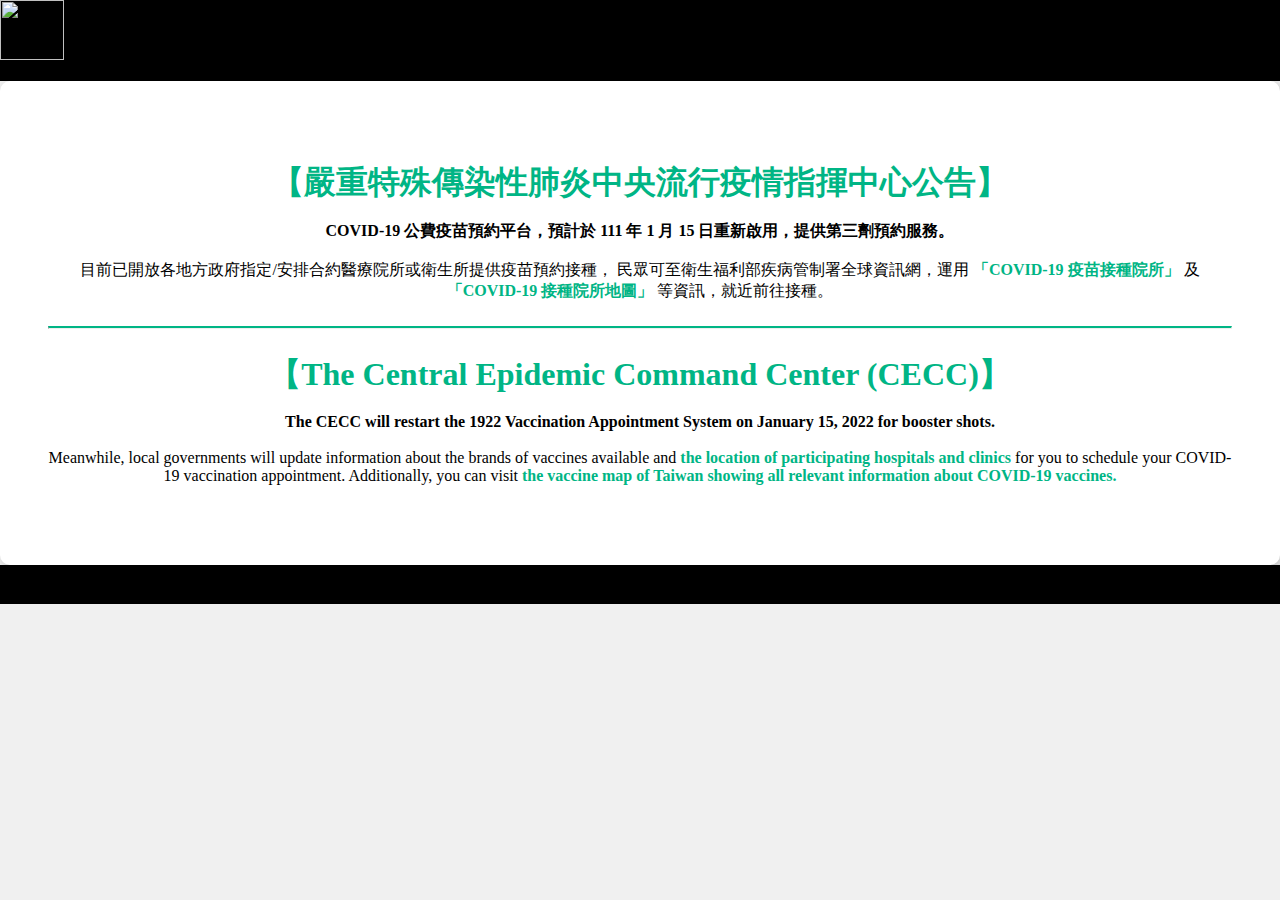
==== index.html @ 87e0bb9b "* lint" ====
<!DOCTYPE html>
<html lang="en" xmlns="http://www.w3.org/1999/xhtml">

<head>
  <meta charset="UTF-8">
  <meta http-equiv="X-UA-Compatible" content="IE=edge">
  <meta http-equiv="Content-Type" content="text/html; charset=iso-8859-1" />
  <meta name="viewport" content="width=device-width, initial-scale=1.0">
  <link rel="shortcut icon" href="images/favicon.ico">
  <link rel="stylesheet" href="https://cdnjs.cloudflare.com/ajax/libs/twitter-bootstrap/4.6.1/css/bootstrap.min.css" integrity="sha512-T584yQ/tdRR5QwOpfvDfVQUidzfgc2339Lc8uBDtcp/wYu80d7jwBgAxbyMh0a9YM9F8N3tdErpFI8iaGx6x5g==" crossorigin="anonymous" referrerpolicy="no-referrer" />
  <link rel="stylesheet" type="text/css" href="style.css?1641808816">
  <title>COVID-19 公費疫苗預約平台</title>
</head>

<body id="app" class="d-flex flex-column justify-content-between">
  <nav class="navbar navbar-dark">
    <div class="container">
      <span class="navbar-brand">
        <img src="images/logo-light.png" height="60" width="64" class="d-inline-block align-top" alt="">
        <span>COVID-19 公費疫苗預約平台</span>
      </span>
    </div>
  </nav>

  <div class="container mt-5 mb-5">
    <div class="info">
      <div class='chinese'>
        <h1>【嚴重特殊傳染性肺炎中央流行疫情指揮中心公告】</h1>
        <p><b>COVID-19 公費疫苗預約平台，預計於 111 年 1 月 15 日重新啟用，提供第三劑預約服務。</b>
<br /><br />
	   目前已開放各地方政府指定/安排合約醫療院所或衛生所提供疫苗預約接種，
           民眾可至衛生福利部疾病管制署全球資訊網，運用
           <a href="https://www.cdc.gov.tw/Category/List/hlrN4cZsF2Pe4C6DFhggqQ" target="_blank" rel="noreferrer noopener">「COVID-19 疫苗接種院所」</a>
	   及
           <a href="https://antiflu.cdc.gov.tw/Covid19" target="_blank" rel="noreferrer noopener">「COVID-19 接種院所地圖」</a>
           等資訊，就近前往接種。</p>
      </div>
      <hr>
      <div class='english'>
        <h1>【The Central Epidemic Command Center (CECC)】</h1>
        <p><b>The CECC will restart the 1922 Vaccination Appointment System on January 15, 2022 for booster shots.</b>
<br><br>
           Meanwhile, local governments will update information about the brands of vaccines available and
           <a href="https://www.cdc.gov.tw/Category/List/hlrN4cZsF2Pe4C6DFhggqQ" target="_blank" rel="noreferrer noopener">the location of participating hospitals and clinics</a>
           for you to schedule your COVID-19 vaccination appointment.

           Additionally, you can visit
           <a href="https://antiflu.cdc.gov.tw/Covid19" target="_blank" rel="noreferrer noopener">the vaccine map of Taiwan showing all relevant information about COVID-19 vaccines.</a>
        </p>
      </div>
    </div>
  </div>

  <footer class="pt-4 pb-4">
    <div class="container text-white">
      Copyright © 2022 疫苗預約系統<br>Copyright © 2022 COVID-19 Vaccination Appointment System
    </div>
  </footer>
</body>

</html>
---- style.css ----
* {
  padding: 0;
  margin: 0;
  box-sizing: border-box;
}

#app {
  width: 100%;
  background-color: #F0F0F0;
  height: 100vh;
}

h1 {
  margin-bottom: 1rem;
  font-size: 2rem;
  color: #00b585;
  font-weight: 900;
}

hr {
  border-top: 2px solid #00b585;
  margin: 1.5rem 0;
}

a {
  color: #00b585;
  font-weight: 900;
  text-decoration: none;
}

.navbar, footer {
  background-color: black;
}

.navbar-brand span {
  font-size: 1.75rem;
  font-weight: bold;
  line-height: 60px;
}

.info {
  padding: 5rem 3rem;
  border-radius: 10px;
  text-align: center;
  box-shadow: 3px 3px 10px 0 rgb(0 0 0 / 20%);
  background-color: white;
}

div p:last-child {
  margin-bottom: 0;
}

@media screen and (max-width: 992px) {
  h1 {
    font-size: 1.5rem;
    margin-bottom: 0.5rem;
  }

  .navbar-brand span {
    font-size: 1.25rem;
  }

  .info {
    padding: 1rem;
  }
}
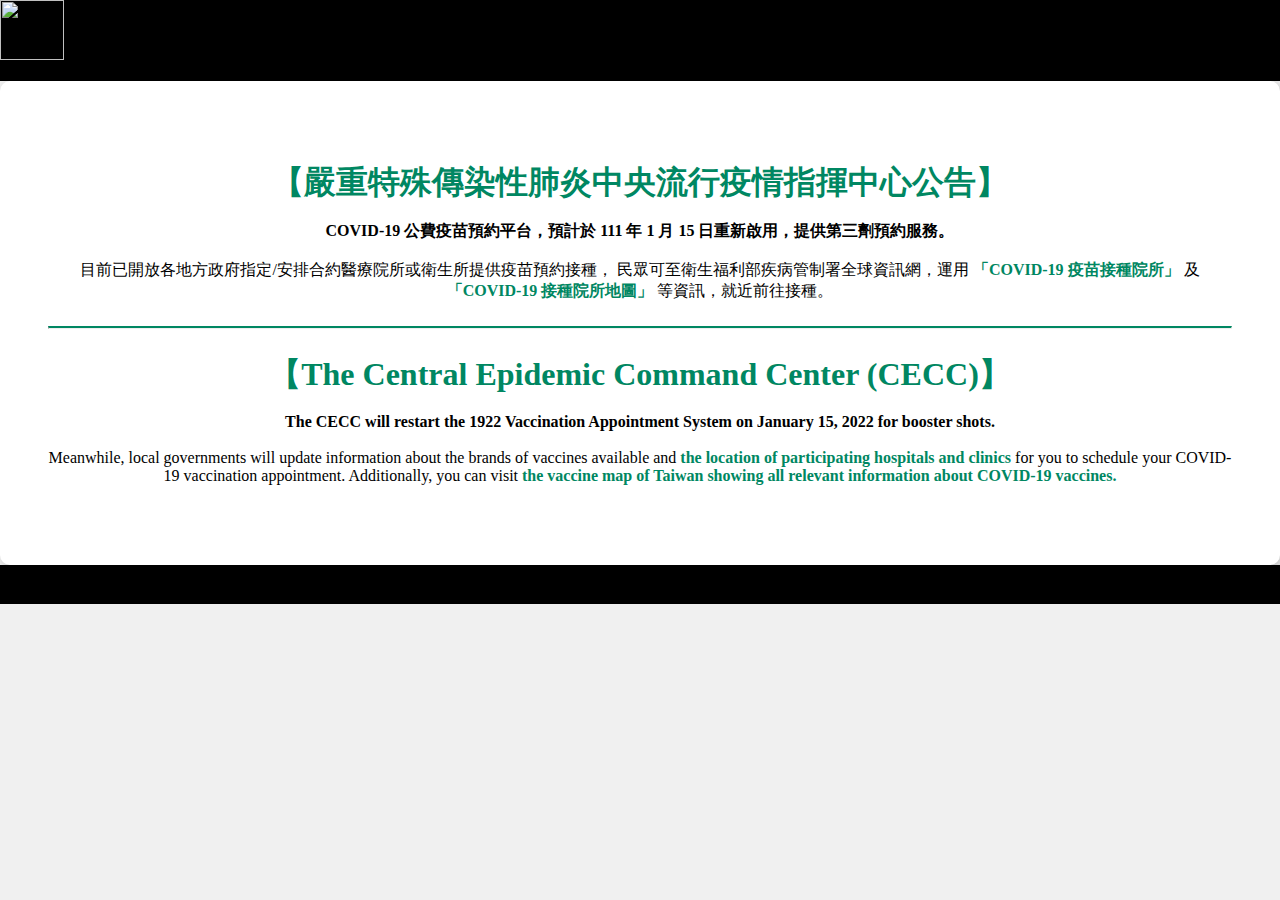
==== commit 6a576de0: "* cache bust" ====
--- a/index.html
+++ b/index.html
@@ -8,7 +8,7 @@
   <meta name="viewport" content="width=device-width, initial-scale=1.0">
   <link rel="shortcut icon" href="images/favicon.ico">
   <link rel="stylesheet" href="https://cdnjs.cloudflare.com/ajax/libs/twitter-bootstrap/4.6.1/css/bootstrap.min.css" integrity="sha512-T584yQ/tdRR5QwOpfvDfVQUidzfgc2339Lc8uBDtcp/wYu80d7jwBgAxbyMh0a9YM9F8N3tdErpFI8iaGx6x5g==" crossorigin="anonymous" referrerpolicy="no-referrer" />
-  <link rel="stylesheet" type="text/css" href="style.css?1641808816">
+  <link rel="stylesheet" type="text/css" href="style.css?1641901275">
   <title>COVID-19 公費疫苗預約平台</title>
 </head>
 
--- a/style.css
+++ b/style.css
@@ -13,17 +13,17 @@
 h1 {
   margin-bottom: 1rem;
   font-size: 2rem;
-  color: #00b585;
+  color: #008762;
   font-weight: 900;
 }
 
 hr {
-  border-top: 2px solid #00b585;
+  border-top: 2px solid #008762;
   margin: 1.5rem 0;
 }
 
 a {
-  color: #00b585;
+  color: #008762;
   font-weight: 900;
   text-decoration: none;
 }
@@ -63,4 +63,4 @@
   .info {
     padding: 1rem;
   }
-}+}
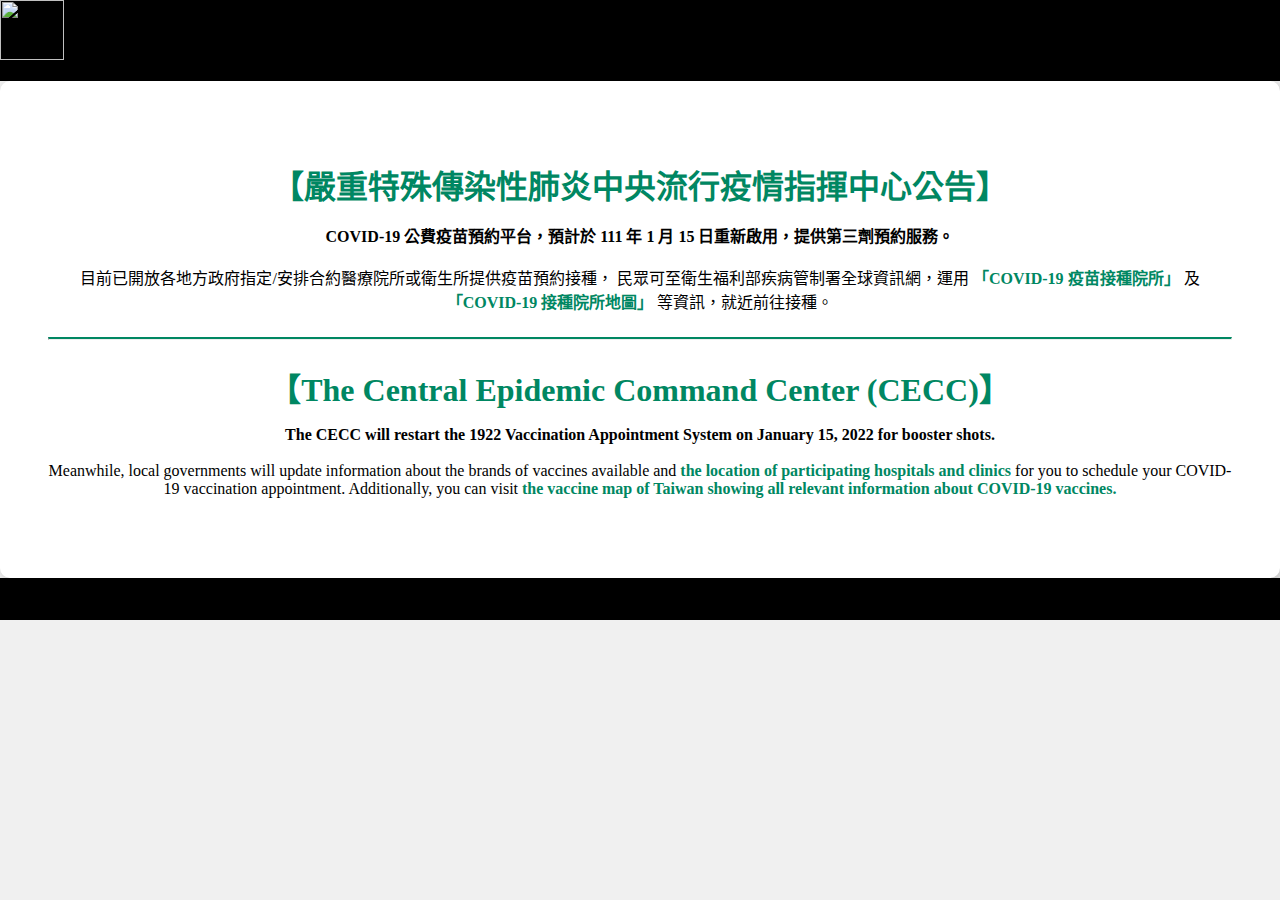
==== commit d1894f9b: "Update html lang" ====
--- a/index.html
+++ b/index.html
@@ -1,15 +1,20 @@
 <!DOCTYPE html>
-<html lang="en" xmlns="http://www.w3.org/1999/xhtml">
+<html lang="zh-TW">
 
 <head>
   <meta charset="UTF-8">
   <meta http-equiv="X-UA-Compatible" content="IE=edge">
-  <meta http-equiv="Content-Type" content="text/html; charset=iso-8859-1" />
+  <meta http-equiv="Content-Type" content="text/html; charset=UTF-8" />
   <meta name="viewport" content="width=device-width, initial-scale=1.0">
   <link rel="shortcut icon" href="images/favicon.ico">
   <link rel="stylesheet" href="https://cdnjs.cloudflare.com/ajax/libs/twitter-bootstrap/4.6.1/css/bootstrap.min.css" integrity="sha512-T584yQ/tdRR5QwOpfvDfVQUidzfgc2339Lc8uBDtcp/wYu80d7jwBgAxbyMh0a9YM9F8N3tdErpFI8iaGx6x5g==" crossorigin="anonymous" referrerpolicy="no-referrer" />
   <link rel="stylesheet" type="text/css" href="style.css?1641901275">
   <title>COVID-19 公費疫苗預約平台</title>
+  <meta name="Accessible_website" content="本網站通過 A/AA/AAA 檢測等級無障礙網頁檢測">
+  <meta name="description" content="COVID-19 公費疫苗預約平台">
+  <meta name="keywords" content="COVID-19 公費疫苗預約平台">
+  <meta name="author" content="COVID-19 公費疫苗預約平台">
+  <meta name="google" value="notranslate">
 </head>
 
 <body id="app" class="d-flex flex-column justify-content-between">
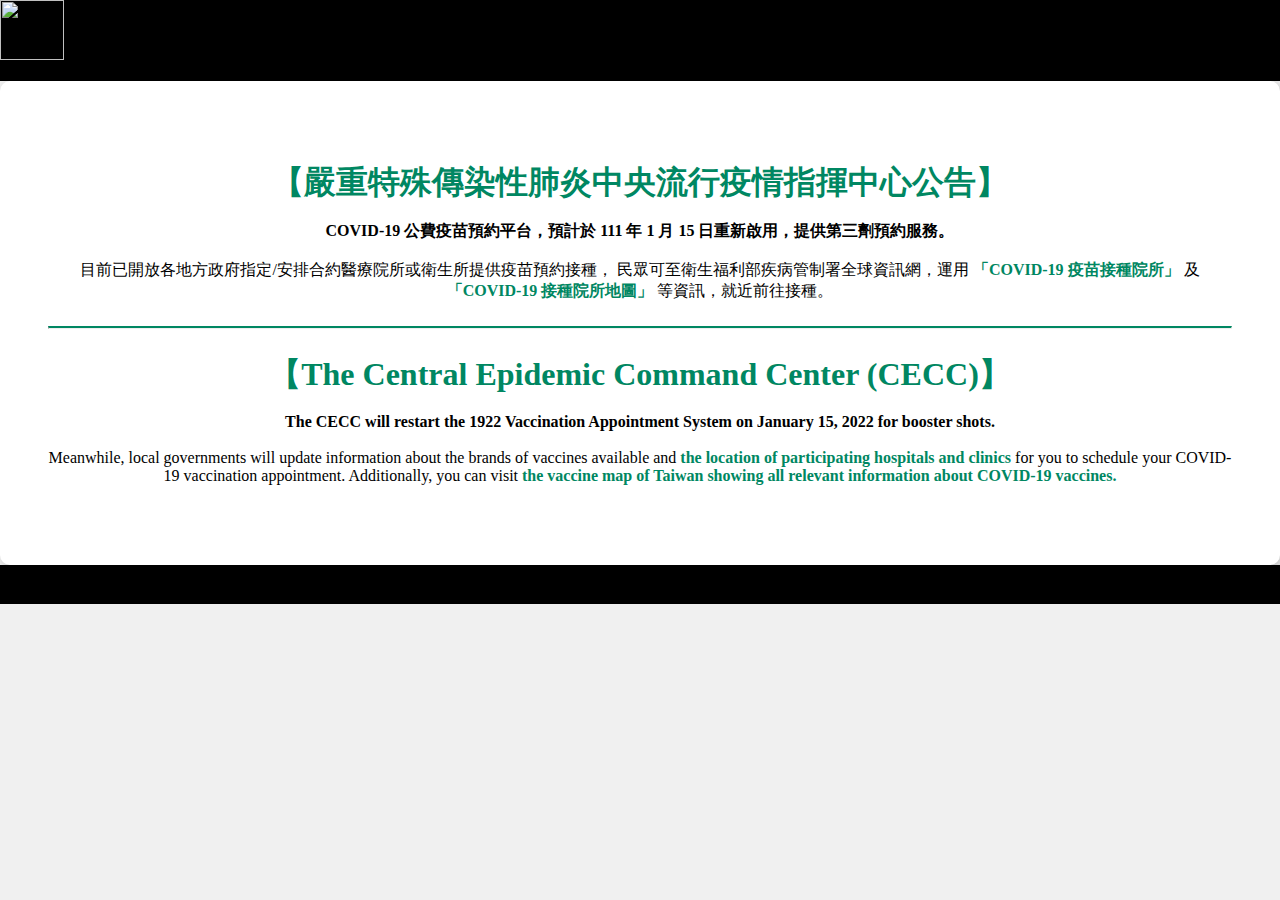
==== commit 71cd0b54: "* move assets outside 1922.gov.tw" ====
--- a/index.html
+++ b/index.html
@@ -1,13 +1,13 @@
 <!DOCTYPE html>
-<html lang="zh-TW">
+<html lang="en" xmlns="http://www.w3.org/1999/xhtml">
 
 <head>
   <meta charset="UTF-8">
   <meta http-equiv="X-UA-Compatible" content="IE=edge">
   <meta http-equiv="Content-Type" content="text/html; charset=UTF-8" />
   <meta name="viewport" content="width=device-width, initial-scale=1.0">
-  <link rel="shortcut icon" href="images/favicon.ico">
-  <link rel="stylesheet" href="https://cdnjs.cloudflare.com/ajax/libs/twitter-bootstrap/4.6.1/css/bootstrap.min.css" integrity="sha512-T584yQ/tdRR5QwOpfvDfVQUidzfgc2339Lc8uBDtcp/wYu80d7jwBgAxbyMh0a9YM9F8N3tdErpFI8iaGx6x5g==" crossorigin="anonymous" referrerpolicy="no-referrer" />
+  <link rel="shortcut icon" href="https://static.1922.gov.tw/images/favicon.ico">
+  <link rel="stylesheet" href="https://static.1922.gov.tw/assets/css/bootstrap.css">
   <link rel="stylesheet" type="text/css" href="style.css?1641901275">
   <title>COVID-19 公費疫苗預約平台</title>
   <meta name="Accessible_website" content="本網站通過 A/AA/AAA 檢測等級無障礙網頁檢測">
@@ -21,7 +21,7 @@
   <nav class="navbar navbar-dark">
     <div class="container">
       <span class="navbar-brand">
-        <img src="images/logo-light.png" height="60" width="64" class="d-inline-block align-top" alt="">
+        <img src="https://static.1922.gov.tw/images/logo-light.png" height="60" width="64" class="d-inline-block align-top" alt="">
         <span>COVID-19 公費疫苗預約平台</span>
       </span>
     </div>
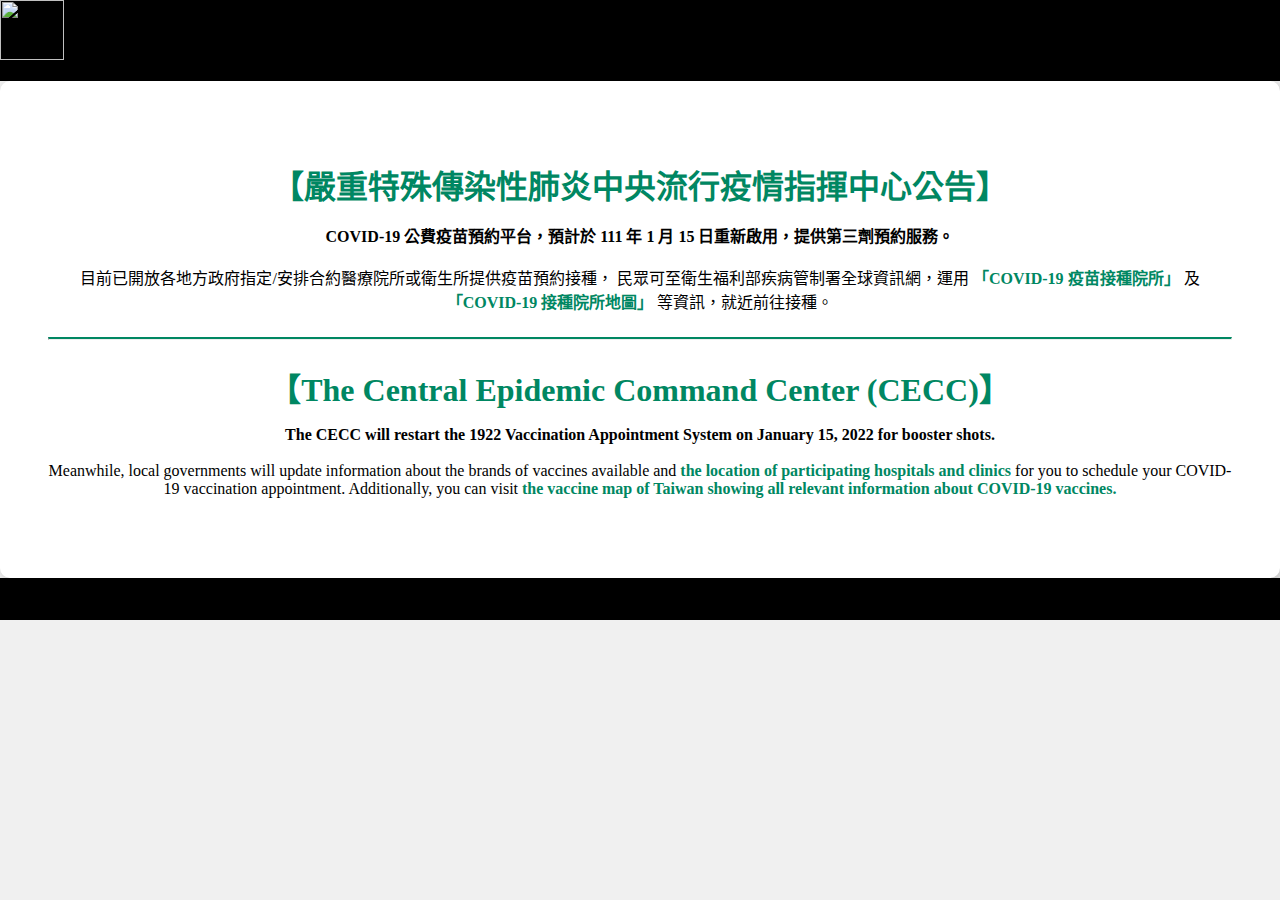
==== commit ee0c452e: "Merge branch 'main' of github.com:PDIS/1922.gov.tw" ====
--- a/index.html
+++ b/index.html
@@ -1,5 +1,5 @@
 <!DOCTYPE html>
-<html lang="en" xmlns="http://www.w3.org/1999/xhtml">
+<html lang="zh-TW">
 
 <head>
   <meta charset="UTF-8">
@@ -10,11 +10,16 @@
   <link rel="stylesheet" href="https://static.1922.gov.tw/assets/css/bootstrap.css">
   <link rel="stylesheet" type="text/css" href="style.css?1641901275">
   <title>COVID-19 公費疫苗預約平台</title>
+  <link rel="canonical" href="https://1922.gov.tw/">
   <meta name="Accessible_website" content="本網站通過 A/AA/AAA 檢測等級無障礙網頁檢測">
   <meta name="description" content="COVID-19 公費疫苗預約平台">
   <meta name="keywords" content="COVID-19 公費疫苗預約平台">
   <meta name="author" content="COVID-19 公費疫苗預約平台">
   <meta name="google" value="notranslate">
+  <meta property="og:type" content="website">
+  <meta property="og:title" content="COVID-19 公費疫苗預約平台">
+  <meta property="og:description" content="COVID-19 公費疫苗預約平台">
+  <meta property="og:url" content="https://1922.gov.tw/">
 </head>
 
 <body id="app" class="d-flex flex-column justify-content-between">
